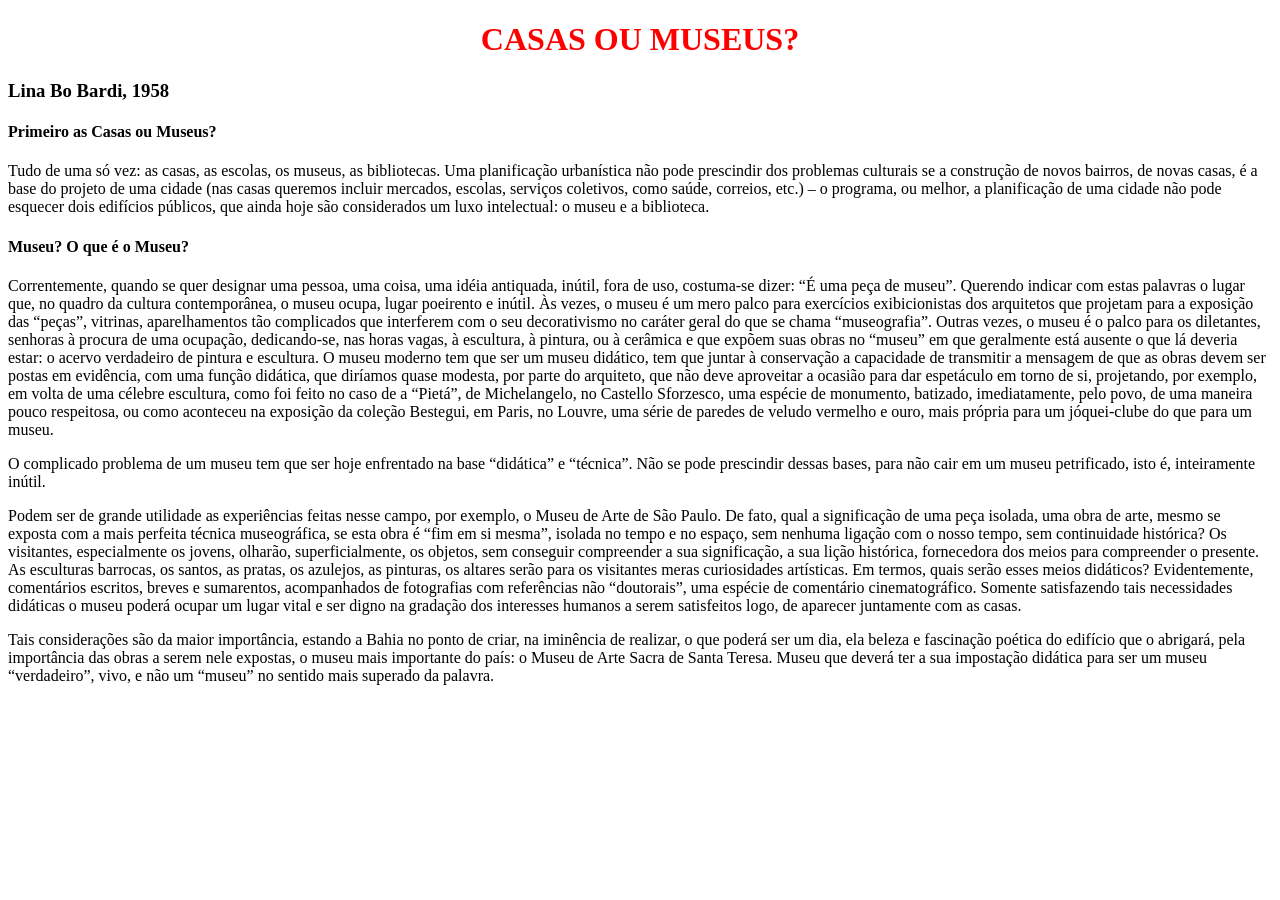
==== index.html @ 9bca001d "Create index.html" ====
<!DOCTYPE html>
<html lang="en">
<head>
    <meta charset="UTF-8">
    <meta name="viewport" content="width=device-width, initial-scale=1.0">
    <title>Document</title>
</head>
<body>
    <h1 style="text-align: center; color: red;">CASAS OU MUSEUS?</h1>
    
    <h3>Lina Bo Bardi, 1958</h3>
    
    <h4>Primeiro as Casas ou Museus?</h4>
    <p>Tudo de uma só vez: as casas, as escolas, os museus, as bibliotecas. Uma planificação urbanística não pode prescindir dos problemas culturais se a construção de novos bairros, de novas casas, é a base do projeto de uma cidade (nas casas queremos incluir mercados, escolas, serviços coletivos, como saúde, correios, etc.) – o programa, ou melhor, a planificação de uma cidade não pode esquecer dois edifícios públicos, que ainda hoje são considerados um luxo intelectual: o museu e a biblioteca.</p>

    <h4>Museu? O que é o Museu? </h4>
    <p>Correntemente, quando se quer designar uma pessoa, uma coisa, uma idéia antiquada, inútil, fora de uso, costuma-se dizer: “É uma peça de museu”. Querendo indicar com estas palavras o lugar que, no quadro da cultura contemporânea, o museu ocupa, lugar poeirento e inútil. Às vezes, o museu é um mero palco para exercícios exibicionistas dos arquitetos que projetam para a exposição das “peças”, vitrinas, aparelhamentos tão complicados que interferem com o seu decorativismo no caráter geral do que se chama “museografia”. Outras vezes, o museu é o palco para os diletantes, senhoras à procura de uma ocupação, dedicando-se, nas horas vagas, à escultura, à pintura, ou à cerâmica e que expõem suas obras no “museu” em que geralmente está ausente o que lá deveria estar: o acervo verdadeiro de pintura e escultura. O museu moderno tem que ser um museu didático, tem que juntar à conservação a capacidade de transmitir a mensagem de que as obras devem ser postas em evidência, com uma função didática, que diríamos quase modesta, por parte do arquiteto, que não deve aproveitar a ocasião para dar espetáculo em torno de si, projetando, por exemplo, em volta de uma célebre escultura, como foi feito no caso de a “Pietá”, de Michelangelo, no Castello Sforzesco, uma espécie de monumento, batizado, imediatamente, pelo povo, de uma maneira pouco respeitosa, ou como aconteceu na exposição da coleção Bestegui, em Paris, no Louvre, uma série de paredes de veludo vermelho e ouro, mais própria para um jóquei-clube do que para um museu. </p>

    <p>O complicado problema de um museu tem que ser hoje enfrentado na base “didática” e “técnica”. Não se pode prescindir dessas bases, para não cair em um museu petrificado, isto é, inteiramente inútil.</p>

    <p>Podem ser de grande utilidade as experiências feitas nesse campo, por exemplo, o Museu de Arte de São Paulo. De fato, qual a significação de uma peça isolada, uma obra de arte, mesmo se exposta com a mais perfeita técnica museográfica, se esta obra é “fim em si mesma”, isolada no tempo e no espaço, sem nenhuma ligação com o nosso tempo, sem continuidade histórica? Os visitantes, especialmente os jovens, olharão, superficialmente, os objetos, sem conseguir compreender a sua significação, a sua lição histórica, fornecedora dos meios para compreender o presente. As esculturas barrocas, os santos, as pratas, os azulejos, as pinturas, os altares serão para os visitantes meras curiosidades artísticas. Em termos, quais serão esses meios didáticos? Evidentemente, comentários escritos, breves e sumarentos, acompanhados de fotografias com referências não “doutorais”, uma espécie de comentário cinematográfico. Somente satisfazendo tais necessidades didáticas o museu poderá ocupar um lugar vital e ser digno na gradação dos interesses humanos a serem satisfeitos logo, de aparecer juntamente com as casas.</p>

    <p>Tais considerações são da maior importância, estando a Bahia no ponto de criar, na iminência de realizar, o que poderá ser um dia, ela beleza e fascinação poética do edifício que o abrigará, pela importância das obras a serem nele expostas, o museu mais importante do país: o Museu de Arte Sacra de Santa Teresa. Museu que deverá ter a sua impostação didática para ser um museu “verdadeiro”, vivo, e não um “museu” no sentido mais superado da palavra. </p>




    
</body>
</html>
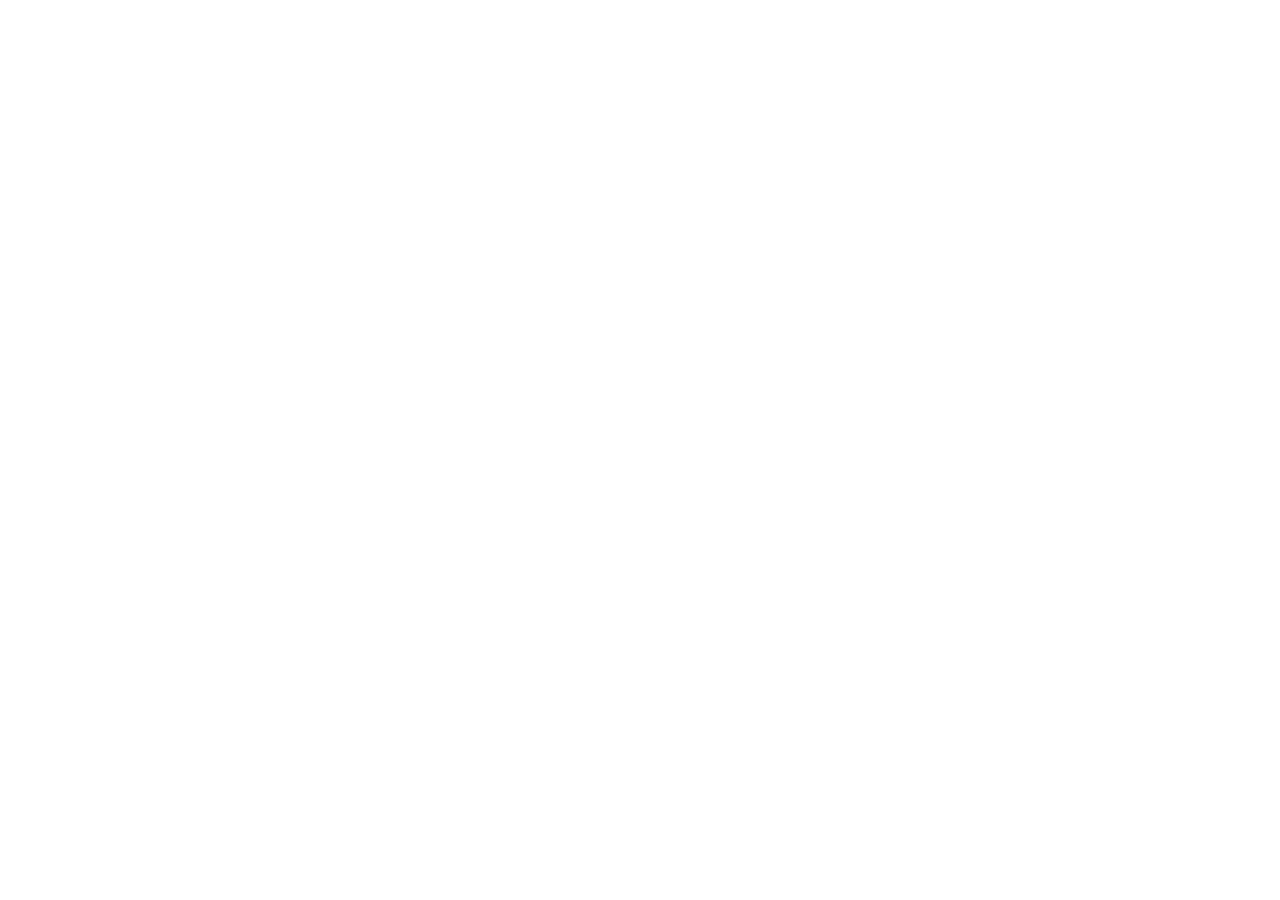
==== commit 65a3fabf: "a a" ====
--- a/index.html
+++ b/index.html
@@ -6,25 +6,6 @@
     <title>Document</title>
 </head>
 <body>
-    <h1 style="text-align: center; color: red;">CASAS OU MUSEUS?</h1>
-    
-    <h3>Lina Bo Bardi, 1958</h3>
-    
-    <h4>Primeiro as Casas ou Museus?</h4>
-    <p>Tudo de uma só vez: as casas, as escolas, os museus, as bibliotecas. Uma planificação urbanística não pode prescindir dos problemas culturais se a construção de novos bairros, de novas casas, é a base do projeto de uma cidade (nas casas queremos incluir mercados, escolas, serviços coletivos, como saúde, correios, etc.) – o programa, ou melhor, a planificação de uma cidade não pode esquecer dois edifícios públicos, que ainda hoje são considerados um luxo intelectual: o museu e a biblioteca.</p>
-
-    <h4>Museu? O que é o Museu? </h4>
-    <p>Correntemente, quando se quer designar uma pessoa, uma coisa, uma idéia antiquada, inútil, fora de uso, costuma-se dizer: “É uma peça de museu”. Querendo indicar com estas palavras o lugar que, no quadro da cultura contemporânea, o museu ocupa, lugar poeirento e inútil. Às vezes, o museu é um mero palco para exercícios exibicionistas dos arquitetos que projetam para a exposição das “peças”, vitrinas, aparelhamentos tão complicados que interferem com o seu decorativismo no caráter geral do que se chama “museografia”. Outras vezes, o museu é o palco para os diletantes, senhoras à procura de uma ocupação, dedicando-se, nas horas vagas, à escultura, à pintura, ou à cerâmica e que expõem suas obras no “museu” em que geralmente está ausente o que lá deveria estar: o acervo verdadeiro de pintura e escultura. O museu moderno tem que ser um museu didático, tem que juntar à conservação a capacidade de transmitir a mensagem de que as obras devem ser postas em evidência, com uma função didática, que diríamos quase modesta, por parte do arquiteto, que não deve aproveitar a ocasião para dar espetáculo em torno de si, projetando, por exemplo, em volta de uma célebre escultura, como foi feito no caso de a “Pietá”, de Michelangelo, no Castello Sforzesco, uma espécie de monumento, batizado, imediatamente, pelo povo, de uma maneira pouco respeitosa, ou como aconteceu na exposição da coleção Bestegui, em Paris, no Louvre, uma série de paredes de veludo vermelho e ouro, mais própria para um jóquei-clube do que para um museu. </p>
-
-    <p>O complicado problema de um museu tem que ser hoje enfrentado na base “didática” e “técnica”. Não se pode prescindir dessas bases, para não cair em um museu petrificado, isto é, inteiramente inútil.</p>
-
-    <p>Podem ser de grande utilidade as experiências feitas nesse campo, por exemplo, o Museu de Arte de São Paulo. De fato, qual a significação de uma peça isolada, uma obra de arte, mesmo se exposta com a mais perfeita técnica museográfica, se esta obra é “fim em si mesma”, isolada no tempo e no espaço, sem nenhuma ligação com o nosso tempo, sem continuidade histórica? Os visitantes, especialmente os jovens, olharão, superficialmente, os objetos, sem conseguir compreender a sua significação, a sua lição histórica, fornecedora dos meios para compreender o presente. As esculturas barrocas, os santos, as pratas, os azulejos, as pinturas, os altares serão para os visitantes meras curiosidades artísticas. Em termos, quais serão esses meios didáticos? Evidentemente, comentários escritos, breves e sumarentos, acompanhados de fotografias com referências não “doutorais”, uma espécie de comentário cinematográfico. Somente satisfazendo tais necessidades didáticas o museu poderá ocupar um lugar vital e ser digno na gradação dos interesses humanos a serem satisfeitos logo, de aparecer juntamente com as casas.</p>
-
-    <p>Tais considerações são da maior importância, estando a Bahia no ponto de criar, na iminência de realizar, o que poderá ser um dia, ela beleza e fascinação poética do edifício que o abrigará, pela importância das obras a serem nele expostas, o museu mais importante do país: o Museu de Arte Sacra de Santa Teresa. Museu que deverá ter a sua impostação didática para ser um museu “verdadeiro”, vivo, e não um “museu” no sentido mais superado da palavra. </p>
-
-
-
-
     
 </body>
 </html>
